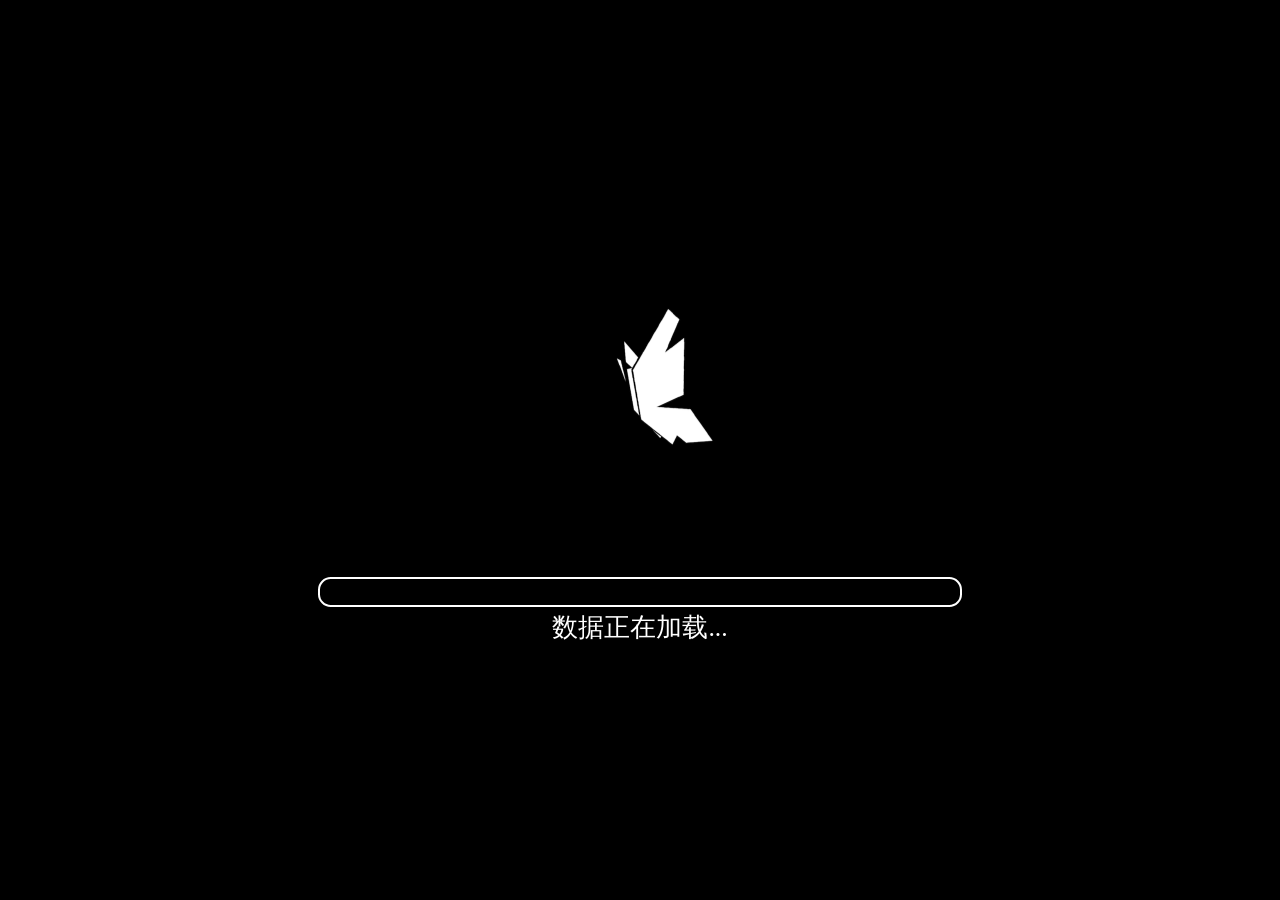
==== Assets/WebGLTemplates/Museum/index.html @ f2ac90cb "123" ====
<!DOCTYPE html>
<html lang="en-us">

<head>
    <meta charset="utf-8">
    <meta http-equiv="Content-Type" content="text/html; charset=utf-8">
    <title>数字文物</title>
    <link rel="shortcut icon" href="TemplateData/favicon.ico">
    <link rel="stylesheet" href="TemplateData/style.css">
    <link rel="manifest" href="manifest.webmanifest">
</head>

<body>
    <div id="Custom_Cover" style="width:100vw;height:100vh;background-color:#000;text-align: center;position:absolute;z-index:999;display:none;">
        <div style="width:100vw;height:10vh;font-size:5vw;text-align:center;color:#fff;position:absolute;top:calc(50vh - 1vh);line-height:5vw;">SOULFLAW | 灵魂瑕疵 </div>
    </div>
    <div id="unity-container">
        <canvas id="unity-canvas" width=960 height=600 tabindex="-1"></canvas>
        <div id="unity-loading-bar" style="width:100%;text-align:center;">
            <div id="unity-logo" style="margin:auto;"></div>
            <div id="unity-progress-bar-empty">
                <div id="unity-progress-bar-full"></div>
            </div>
            <div id="Tip_FirstLoading" style="color:#fff;font-size:2vw;text-align:center;width:100%;height:30px;line-height:30px;margin-top:0.5vw">数据正在加载...</div>
        </div>
        <div id="unity-warning"> </div>
    </div>
    <style>
        /* 消失动画 */
        
        @keyframes FadeOut {
            0% {
                opacity: 1;
                display: block;
            }
            80% {
                opacity: 1;
                display: block;
            }
            100% {
                opacity: 0;
                display: none;
            }
        }
    </style>
    <script>
        /**
         * 播放CSS动画函数
         * @param {string} elementId - 要添加动画的元素的ID
         * @param {string} animationName - CSS动画名称
         * @param {number} duration - 动画持续时间（毫秒）
         * @param {string} timingFunction - 动画时间函数，如 'ease', 'linear', 'ease-in-out'
         * @param {function} onComplete - 动画完成后的回调函数
         */
        function playCSSAnimation(elementId, animationName, duration = 6000, timingFunction = 'linear', onComplete = null) {
            const element = document.getElementById(elementId);

            if (!element) {
                console.error(`封面元素ID "${elementId}" 不存在`);
                return;
            }

            // 设置动画属性
            element.style.animation = `${animationName} ${duration}ms ${timingFunction} forwards`;

            // 监听动画结束事件
            const handleAnimationEnd = () => {
                element.removeEventListener('animationend', handleAnimationEnd);
                if (onComplete && typeof onComplete === 'function') {
                    onComplete();
                }
            };

            element.addEventListener('animationend', handleAnimationEnd);

            // 触发重绘，确保动画立即开始
            element.style.animation = 'none';
            element.offsetHeight; // 触发重绘
            element.style.animation = `${animationName} ${duration}ms ${timingFunction} forwards`;
        }

        window.addEventListener("load", function() {
            if ("serviceWorker" in navigator) {
                navigator.serviceWorker.register("ServiceWorker.js");
            }
        });

        var container = document.querySelector("#unity-container");
        var canvas = document.querySelector("#unity-canvas");
        var loadingBar = document.querySelector("#unity-loading-bar");
        var progressBarFull = document.querySelector("#unity-progress-bar-full");
        var warningBanner = document.querySelector("#unity-warning");
        var Custom_Cover = document.querySelector("#Custom_Cover");
        var Tip_FirstLoading = document.querySelector("#Tip_FirstLoading");

        // Shows a temporary message banner/ribbon for a few seconds, or
        // a permanent error message on top of the canvas if type=='error'.
        // If type=='warning', a yellow highlight color is used.
        // Modify or remove this function to customize the visually presented
        // way that non-critical warnings and error messages are presented to the
        // user.
        function unityShowBanner(msg, type) {
            function updateBannerVisibility() {
                warningBanner.style.display = warningBanner.children.length ? 'block' : 'none';
            }
            var div = document.createElement('div');
            div.innerHTML = msg;
            warningBanner.appendChild(div);
            if (type == 'error') div.style = 'background: red; padding: 10px;';
            else {
                if (type == 'warning') div.style = 'background: yellow; padding: 10px;';
                setTimeout(function() {
                    warningBanner.removeChild(div);
                    updateBannerVisibility();
                }, 6000);
            }
            updateBannerVisibility();
        }

        var buildUrl = "Build";
        var loaderUrl = buildUrl + "/Build.loader.js";
        var config = {
            dataUrl: buildUrl + "/Build.data.unityweb",
            frameworkUrl: buildUrl + "/Build.framework.js.unityweb",
            codeUrl: buildUrl + "/Build.wasm.unityweb",
            streamingAssetsUrl: "StreamingAssets",
            companyName: "SoulFlaw",
            productName: "Museum",
            productVersion: "0.1.0",
            showBanner: unityShowBanner,
        };

        // By default Unity keeps WebGL canvas render target size matched with
        // the DOM size of the canvas element (scaled by window.devicePixelRatio)
        // Set this to false if you want to decouple this synchronization from
        // happening inside the engine, and you would instead like to size up
        // the canvas DOM size and WebGL render target sizes yourself.
        // config.matchWebGLToCanvasSize = false;

        if (/iPhone|iPad|iPod|Android/i.test(navigator.userAgent)) {
            // Mobile device style: fill the whole browser client area with the game canvas:
            var meta = document.createElement('meta');
            meta.name = 'viewport';
            meta.content = 'width=device-width, height=device-height, initial-scale=1.0, user-scalable=no, shrink-to-fit=yes';
            document.getElementsByTagName('head')[0].appendChild(meta);
        }

        loadingBar.style.display = "block";

        var script = document.createElement("script");
        script.src = loaderUrl;
        script.onload = () => {
            createUnityInstance(canvas, config, (progress) => {
                progressBarFull.style.width = 100 * progress + "%";
            }).then((unityInstance) => {
                loadingBar.style.display = "none";

                //播放自定义游戏封面
                Custom_Cover.style.display = "block";
                playCSSAnimation('Custom_Cover', 'FadeOut', 5000, 'linear', function() {
                    if (Custom_Cover.parentNode) {
                        Custom_Cover.parentNode.removeChild(Custom_Cover);
                        console.log('已成功删除封面元素');
                    }
                });

            }).catch((message) => {
                alert(message);
            });
        };
        document.body.appendChild(script);
    </script>

</body>

</html>
---- Assets/WebGLTemplates/Museum/TemplateData/style.css ----
body {
    padding: 0;
    margin: 0
}

#unity-container {
    position: fixed;
    width: 100%;
    height: 100%;
}

#unity-canvas {
    width: 100%;
    height: 100%;
    background: #000000
}

#unity-loading-bar {
    position: absolute;
    left: 50%;
    top: 50%;
    transform: translate(-50%, -50%);
    display: none
}

#unity-logo {
    width: 20vw;
    height: 20vw;
    
    background: url('soulflaw-logo-dark.gif') no-repeat center;
    background-size: contain;
}

#unity-progress-bar-empty {
    margin: auto;
    margin-top: 5vw;
    width: 50vw;
    height: 2vw;
    /* background: url('progress-bar-empty-dark.png') no-repeat center; */
    border: solid 2px #fff;
    border-radius: 1vw;
    overflow: hidden;
}

#unity-progress-bar-full {
    position: relative;
    left: 0;
    top: 0;
    width: 0%;
    height: 2vw;
    /* background: url('progress-bar-full-dark.png') no-repeat center */
    background-color: #fff;
}

#unity-warning {
    position: absolute;
    left: 50%;
    top: 5%;
    transform: translate(-50%);
    background: white;
    padding: 10px;
    display: none
}
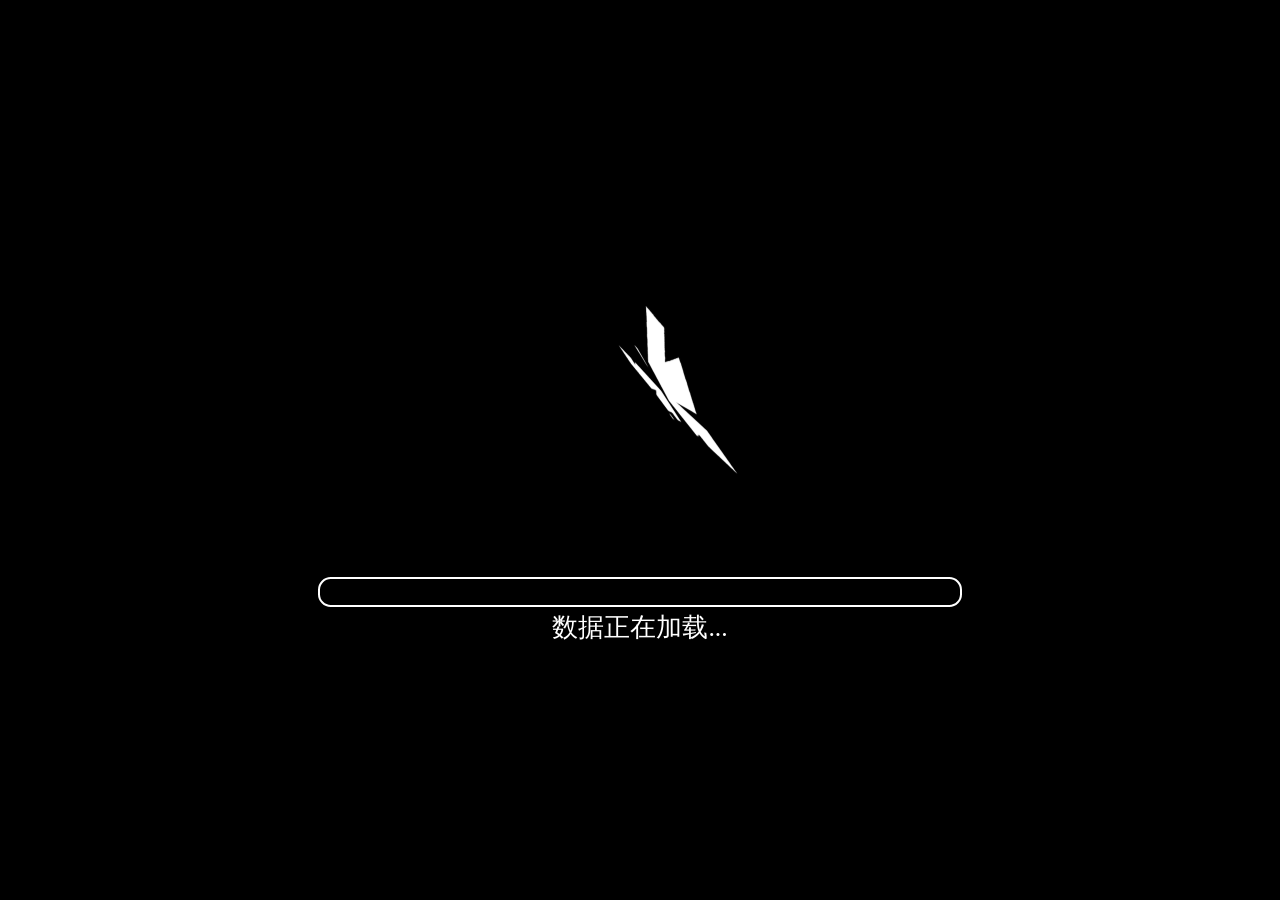
==== commit 98f206e6: "123" ====
--- a/Assets/WebGLTemplates/Museum/index.html
+++ b/Assets/WebGLTemplates/Museum/index.html
@@ -81,7 +81,13 @@
 
         window.addEventListener("load", function() {
             if ("serviceWorker" in navigator) {
-                navigator.serviceWorker.register("ServiceWorker.js");
+                navigator.serviceWorker.register("ServiceWorker.js").then(function(registration) {
+                    console.log('[SW] Registered successfully:', registration.scope);
+                }).catch(function(error) {
+                    console.log('[SW] Registration failed:', error);
+                });
+            } else {
+                console.log('[SW] Service Worker not supported');
             }
         });
 
@@ -173,4 +179,4 @@
 
 </body>
 
-</html>+</html>
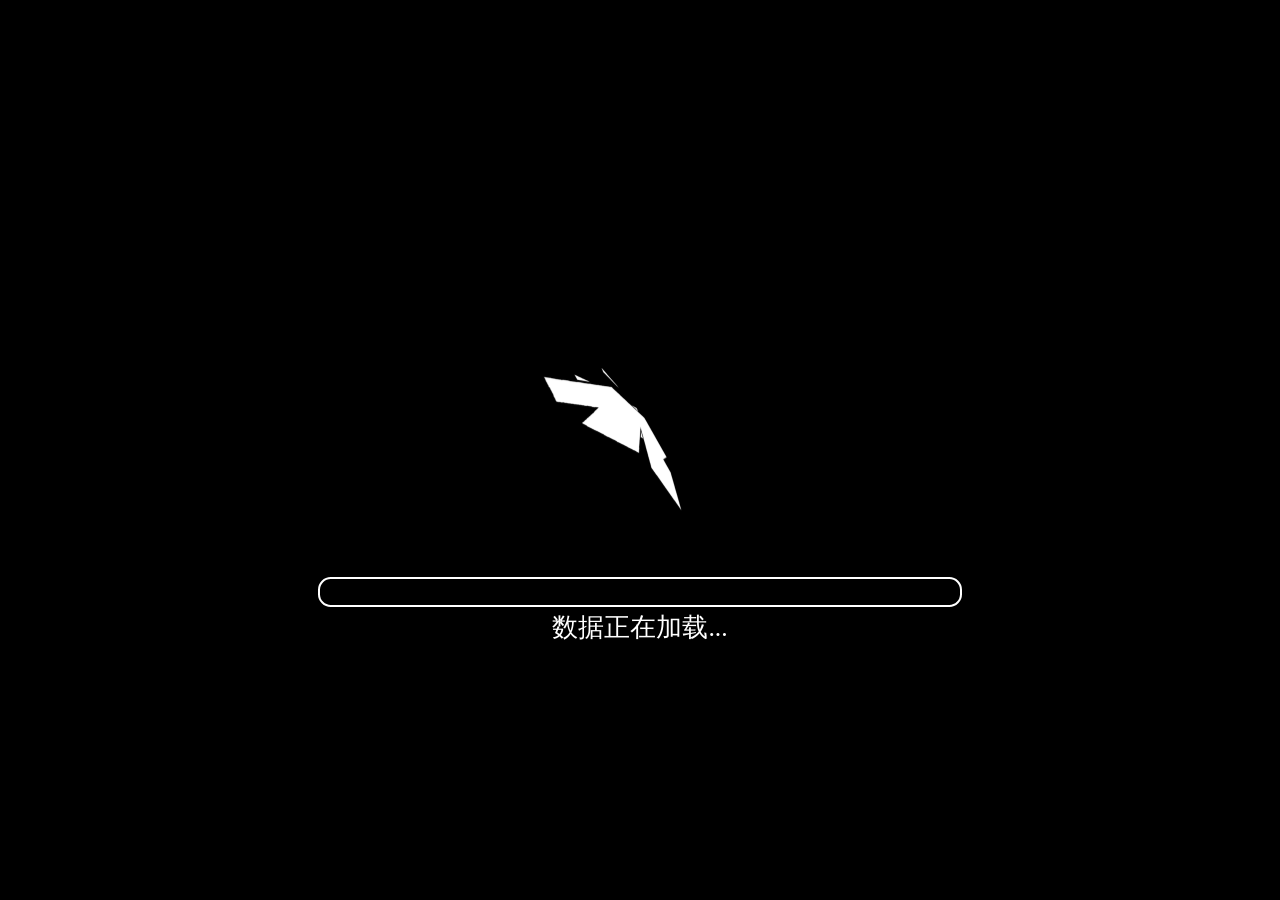
==== commit e0dd2eaa: "123" ====
--- a/Assets/WebGLTemplates/Museum/index.html
+++ b/Assets/WebGLTemplates/Museum/index.html
@@ -1,5 +1,5 @@
 <!DOCTYPE html>
-<html lang="en-us">
+<html lang="zh-CN">
 
 <head>
     <meta charset="utf-8">
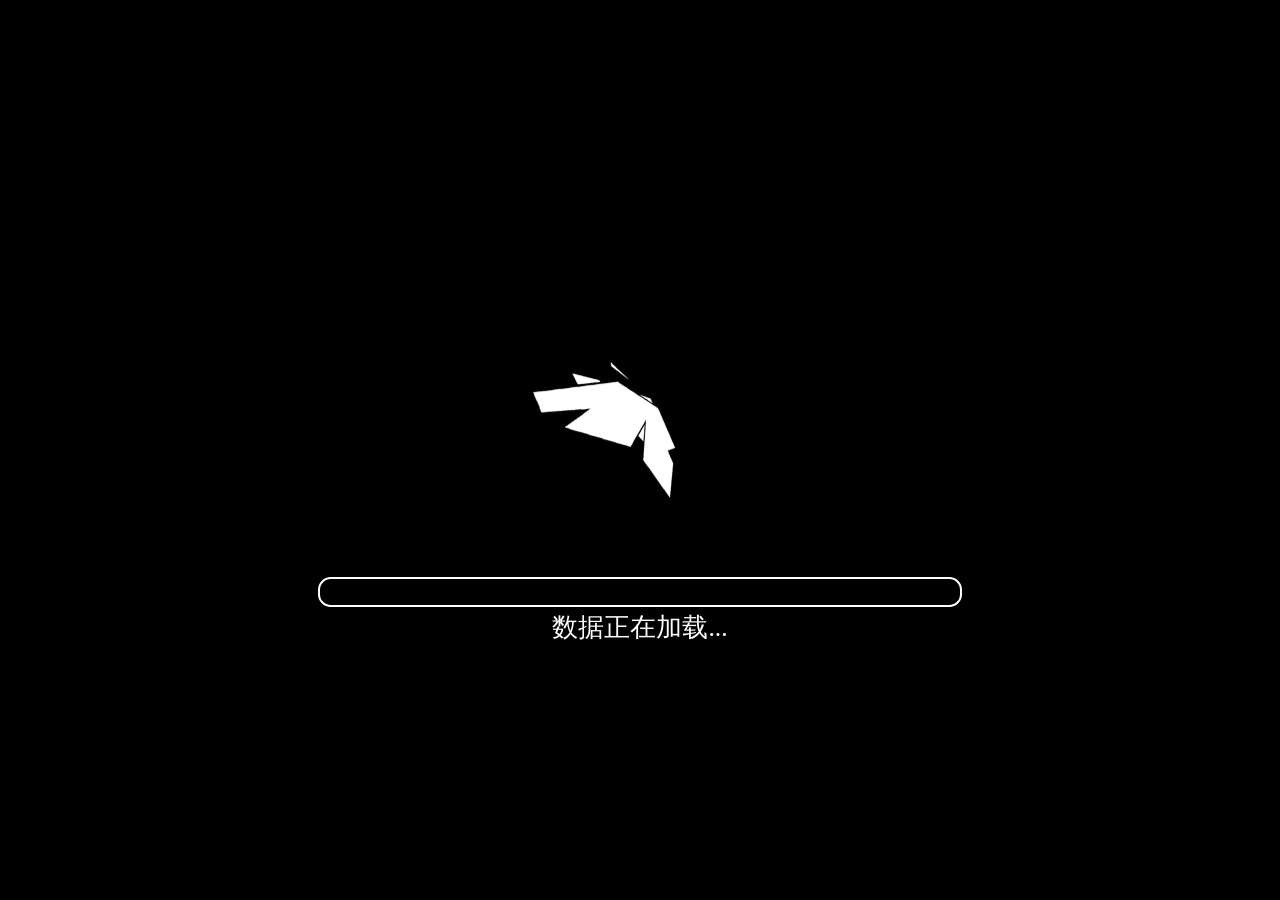
==== commit 2cea9d59: "新增视频音频组件" ====
--- a/Assets/WebGLTemplates/Museum/index.html
+++ b/Assets/WebGLTemplates/Museum/index.html
@@ -13,6 +13,15 @@
 <body>
     <div id="Custom_Cover" style="width:100vw;height:100vh;background-color:#000;text-align: center;position:absolute;z-index:999;display:none;">
         <div style="width:100vw;height:10vh;font-size:5vw;text-align:center;color:#fff;position:absolute;top:calc(50vh - 1vh);line-height:5vw;">SOULFLAW | 灵魂瑕疵 </div>
+    </div>
+
+    <!-- 音频静音提示框 -->
+    <div id="audio-unmute-prompt" style="position: fixed; top: 20px; right: 20px; background: rgba(0, 0, 0, 0.8); color: white; padding: 15px; border-radius: 8px; font-family: Arial, sans-serif; font-size: 14px; z-index: 1000; max-width: 300px; box-shadow: 0 4px 12px rgba(0, 0, 0, 0.5); display: none;">
+        <div style="margin-bottom: 10px;">🎵 检测到音频内容，需要您的许可才能播放</div>
+        <div style="display: flex; gap: 10px; justify-content: flex-end;">
+            <button id="unmute-btn" style="background: #4CAF50; color: white; border: none; padding: 8px 16px; border-radius: 4px; cursor: pointer; font-size: 12px;">解除静音</button>
+            <button id="dismiss-btn" style="background: #f44336; color: white; border: none; padding: 8px 16px; border-radius: 4px; cursor: pointer; font-size: 12px;">稍后</button>
+        </div>
     </div>
     <div id="unity-container">
         <canvas id="unity-canvas" width=960 height=600 tabindex="-1"></canvas>
@@ -79,7 +88,114 @@
             element.style.animation = `${animationName} ${duration}ms ${timingFunction} forwards`;
         }
 
+        // 音频上下文和静音提示相关变量
+        var audioContext = null;
+        var unmutePrompt = document.getElementById('audio-unmute-prompt');
+        var unmuteBtn = document.getElementById('unmute-btn');
+        var dismissBtn = document.getElementById('dismiss-btn');
+        var hasUserInteracted = false;
+
+        // 初始化音频上下文
+        function initAudioContext() {
+            try {
+                // 创建音频上下文（兼容不同浏览器）
+                var AudioContext = window.AudioContext || window.webkitAudioContext;
+                if (AudioContext) {
+                    audioContext = new AudioContext();
+                    console.log('[Audio] 音频上下文已创建');
+                }
+            } catch (e) {
+                console.warn('[Audio] 无法创建音频上下文:', e);
+            }
+        }
+
+        // 激活音频上下文（通过播放无声音频）
+        function unlockAudio() {
+            if (!audioContext) {
+                initAudioContext();
+            }
+
+            if (audioContext && audioContext.state === 'suspended') {
+                audioContext.resume().then(function() {
+                    console.log('[Audio] 音频上下文已激活');
+                    // 播放一个非常短的无声音频来激活音频
+                    var oscillator = audioContext.createOscillator();
+                    var gainNode = audioContext.createGain();
+                    oscillator.connect(gainNode);
+                    gainNode.connect(audioContext.destination);
+                    gainNode.gain.setValueAtTime(0, audioContext.currentTime);
+                    oscillator.frequency.setValueAtTime(440, audioContext.currentTime);
+                    oscillator.start(audioContext.currentTime);
+                    oscillator.stop(audioContext.currentTime + 0.01);
+                }).catch(function(err) {
+                    console.warn('[Audio] 无法激活音频上下文:', err);
+                });
+            }
+        }
+
+        // 显示静音提示框
+        function showUnmutePrompt() {
+            if (unmutePrompt && !hasUserInteracted) {
+                unmutePrompt.style.display = 'block';
+                console.log('[Audio] 显示音频静音提示');
+            }
+        }
+
+        // 隐藏静音提示框
+        function hideUnmutePrompt() {
+            if (unmutePrompt) {
+                unmutePrompt.style.display = 'none';
+                console.log('[Audio] 隐藏音频静音提示');
+            }
+        }
+
+        // 监听用户交互
+        function setupUserInteractionListeners() {
+            // 监听任何用户交互
+            var events = ['click', 'touchstart', 'keydown', 'mousedown'];
+            events.forEach(function(event) {
+                document.addEventListener(event, function onFirstInteraction() {
+                    hasUserInteracted = true;
+                    document.removeEventListener(event, onFirstInteraction);
+                    console.log('[Audio] 检测到用户交互');
+                }, { once: true });
+            });
+
+            // 解除静音按钮
+            if (unmuteBtn) {
+                unmuteBtn.addEventListener('click', function() {
+                    unlockAudio();
+                    hideUnmutePrompt();
+                    // 通知Unity音频已解锁
+                    if (window.unityInstance && window.unityInstance.SendMessage) {
+                        window.unityInstance.SendMessage('AudioManager', 'OnAudioUnlocked');
+                    }
+                });
+            }
+
+            // 稍后按钮
+            if (dismissBtn) {
+                dismissBtn.addEventListener('click', function() {
+                    hideUnmutePrompt();
+                    // 可以设置一个定时器，稍后再次提示
+                    setTimeout(function() {
+                        if (!hasUserInteracted) {
+                            showUnmutePrompt();
+                        }
+                    }, 30000); // 30秒后再次提示
+                });
+            }
+        }
+
         window.addEventListener("load", function() {
+            // 初始化音频相关功能
+            initAudioContext();
+            setupUserInteractionListeners();
+
+            // 测试：立即显示提示框（用于调试）
+            console.log('[Audio] 页面加载完成，音频功能已初始化');
+            setTimeout(() => showUnmutePrompt(), 2000); // 调试用：2秒后显示
+
             if ("serviceWorker" in navigator) {
                 navigator.serviceWorker.register("ServiceWorker.js").then(function(registration) {
                     console.log('[SW] Registered successfully:', registration.scope);
@@ -159,6 +275,9 @@
             createUnityInstance(canvas, config, (progress) => {
                 progressBarFull.style.width = 100 * progress + "%";
             }).then((unityInstance) => {
+                // 保存Unity实例引用
+                window.unityInstance = unityInstance;
+
                 loadingBar.style.display = "none";
 
                 //播放自定义游戏封面
@@ -168,6 +287,11 @@
                         Custom_Cover.parentNode.removeChild(Custom_Cover);
                         console.log('已成功删除封面元素');
                     }
+
+                    // 封面动画结束后，显示音频静音提示
+                    setTimeout(function() {
+                        showUnmutePrompt();
+                    }, 1000); // 延迟1秒显示，避免与封面重叠
                 });
 
             }).catch((message) => {
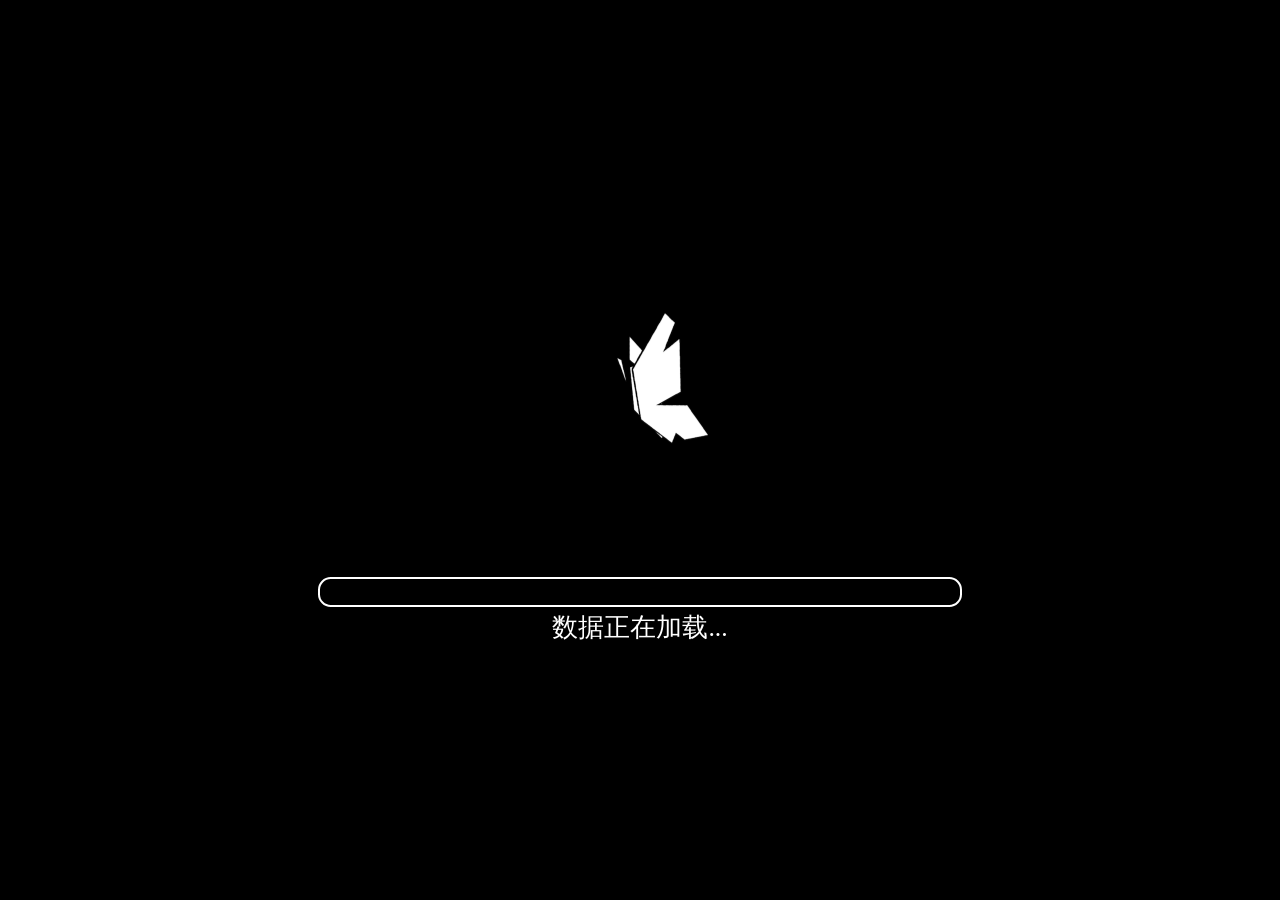
==== commit 3f8b7bfe: "优化音频播放逻辑，兼容所有平台，包括编辑器预览" ====
--- a/Assets/WebGLTemplates/Museum/index.html
+++ b/Assets/WebGLTemplates/Museum/index.html
@@ -11,47 +11,30 @@
 </head>
 
 <body>
-    <div id="Custom_Cover" style="width:100vw;height:100vh;background-color:#000;text-align: center;position:absolute;z-index:999;display:none;">
-        <div style="width:100vw;height:10vh;font-size:5vw;text-align:center;color:#fff;position:absolute;top:calc(50vh - 1vh);line-height:5vw;">SOULFLAW | 灵魂瑕疵 </div>
+    <div id="Custom_Cover">
+        <div>SOULFLAW | 灵魂瑕疵 </div>
     </div>
 
     <!-- 音频静音提示框 -->
-    <div id="audio-unmute-prompt" style="position: fixed; top: 20px; right: 20px; background: rgba(0, 0, 0, 0.8); color: white; padding: 15px; border-radius: 8px; font-family: Arial, sans-serif; font-size: 14px; z-index: 1000; max-width: 300px; box-shadow: 0 4px 12px rgba(0, 0, 0, 0.5); display: none;">
-        <div style="margin-bottom: 10px;">🎵 检测到音频内容，需要您的许可才能播放</div>
-        <div style="display: flex; gap: 10px; justify-content: flex-end;">
-            <button id="unmute-btn" style="background: #4CAF50; color: white; border: none; padding: 8px 16px; border-radius: 4px; cursor: pointer; font-size: 12px;">解除静音</button>
-            <button id="dismiss-btn" style="background: #f44336; color: white; border: none; padding: 8px 16px; border-radius: 4px; cursor: pointer; font-size: 12px;">稍后</button>
+    <div id="audio-unmute-prompt">
+        <div>
+            <span>是否解除静音?</span>
+            <button id="unmute-btn">✔</button>
+            <button id="dismiss-btn">✘</button>
         </div>
     </div>
     <div id="unity-container">
-        <canvas id="unity-canvas" width=960 height=600 tabindex="-1"></canvas>
-        <div id="unity-loading-bar" style="width:100%;text-align:center;">
-            <div id="unity-logo" style="margin:auto;"></div>
+        <canvas id="unity-canvas" width="960" height="600" tabindex="-1"></canvas>
+        <div id="unity-loading-bar">
+            <div id="unity-logo"></div>
             <div id="unity-progress-bar-empty">
                 <div id="unity-progress-bar-full"></div>
             </div>
-            <div id="Tip_FirstLoading" style="color:#fff;font-size:2vw;text-align:center;width:100%;height:30px;line-height:30px;margin-top:0.5vw">数据正在加载...</div>
+            <div id="Tip_FirstLoading">数据正在加载...</div>
         </div>
-        <div id="unity-warning"> </div>
+        <div id="unity-warning"></div>
     </div>
-    <style>
-        /* 消失动画 */
-        
-        @keyframes FadeOut {
-            0% {
-                opacity: 1;
-                display: block;
-            }
-            80% {
-                opacity: 1;
-                display: block;
-            }
-            100% {
-                opacity: 0;
-                display: none;
-            }
-        }
-    </style>
+
     <script>
         /**
          * 播放CSS动画函数
@@ -149,6 +132,11 @@
             }
         }
 
+        // 全局函数：Unity调用此函数显示音频静音提示（当需要播放音频时）
+        window.ShowAudioUnmutePrompt = function() {
+            showUnmutePrompt();
+        };
+
         // 监听用户交互
         function setupUserInteractionListeners() {
             // 监听任何用户交互
@@ -192,9 +180,9 @@
             initAudioContext();
             setupUserInteractionListeners();
 
-            // 测试：立即显示提示框（用于调试）
+            // 初始化完成，准备好响应Unity的音频播放请求
             console.log('[Audio] 页面加载完成，音频功能已初始化');
-            setTimeout(() => showUnmutePrompt(), 2000); // 调试用：2秒后显示
+            // 移除调试代码，改为按需显示策略
 
             if ("serviceWorker" in navigator) {
                 navigator.serviceWorker.register("ServiceWorker.js").then(function(registration) {
@@ -228,9 +216,9 @@
             var div = document.createElement('div');
             div.innerHTML = msg;
             warningBanner.appendChild(div);
-            if (type == 'error') div.style = 'background: red; padding: 10px;';
+            if (type == 'error') div.className = 'unity-banner-error';
             else {
-                if (type == 'warning') div.style = 'background: yellow; padding: 10px;';
+                if (type == 'warning') div.className = 'unity-banner-warning';
                 setTimeout(function() {
                     warningBanner.removeChild(div);
                     updateBannerVisibility();
@@ -288,10 +276,8 @@
                         console.log('已成功删除封面元素');
                     }
 
-                    // 封面动画结束后，显示音频静音提示
-                    setTimeout(function() {
-                        showUnmutePrompt();
-                    }, 1000); // 延迟1秒显示，避免与封面重叠
+                    // Unity实例已准备好，等待音频播放请求
+                    console.log('[Audio] Unity实例创建完成，等待音频播放请求');
                 });
 
             }).catch((message) => {
--- a/Assets/WebGLTemplates/Museum/TemplateData/style.css
+++ b/Assets/WebGLTemplates/Museum/TemplateData/style.css
@@ -20,13 +20,16 @@
     left: 50%;
     top: 50%;
     transform: translate(-50%, -50%);
-    display: none
+    display: none;
+    width: 100%;
+    text-align: center
 }
 
 #unity-logo {
     width: 20vw;
     height: 20vw;
-    
+    margin: auto;
+
     background: url('soulflaw-logo-dark.gif') no-repeat center;
     background-size: contain;
 }
@@ -60,4 +63,100 @@
     background: white;
     padding: 10px;
     display: none
-}+}
+
+#unity-warning .unity-banner-error {
+    background: red;
+    padding: 10px;
+}
+
+#unity-warning .unity-banner-warning {
+    background: yellow;
+    padding: 10px;
+}
+
+#Tip_FirstLoading {
+    color: #fff;
+    font-size: 2vw;
+    text-align: center;
+    width: 100%;
+    height: 30px;
+    line-height: 30px;
+    margin-top: 0.5vw;
+}
+
+/* 音频静音提示框样式 */
+#audio-unmute-prompt {
+    position: fixed;
+    top: 20px;
+    right: 20px;
+    background: rgba(0, 0, 0, 0.8);
+    color: white;
+    padding: 8px 12px;
+    border-radius: 6px;
+    font-family: Arial, sans-serif;
+    font-size: 13px;
+    z-index: 1000;
+    box-shadow: 0 2px 8px rgba(0, 0, 0, 0.5);
+    display: none;
+}
+
+#audio-unmute-prompt > div {
+    display: flex;
+    align-items: center;
+    gap: 8px;
+}
+
+#audio-unmute-prompt button {
+    background: transparent;
+    color: white;
+    border: 1px solid #666;
+    padding: 2px 8px;
+    border-radius: 3px;
+    cursor: pointer;
+    font-size: 14px;
+}
+
+/* 音频提示框按钮hover效果 */
+#audio-unmute-prompt button:hover {
+    background-color: #2196F3 !important;
+    border-color: #2196F3 !important;
+}
+
+/* 自定义封面样式 */
+#Custom_Cover {
+    width: 100vw;
+    height: 100vh;
+    background-color: #000;
+    text-align: center;
+    position: absolute;
+    z-index: 999;
+    display: none;
+}
+
+#Custom_Cover > div {
+    width: 100vw;
+    height: 10vh;
+    font-size: 5vw;
+    text-align: center;
+    color: #fff;
+    position: absolute;
+    top: calc(50vh - 1vh);
+    line-height: 5vw;
+}
+
+/* 消失动画 */
+@keyframes FadeOut {
+    0% {
+        opacity: 1;
+        display: block;
+    }
+    80% {
+        opacity: 1;
+        display: block;
+    }
+    100% {
+        opacity: 0;
+        display: none;
+    }
+}
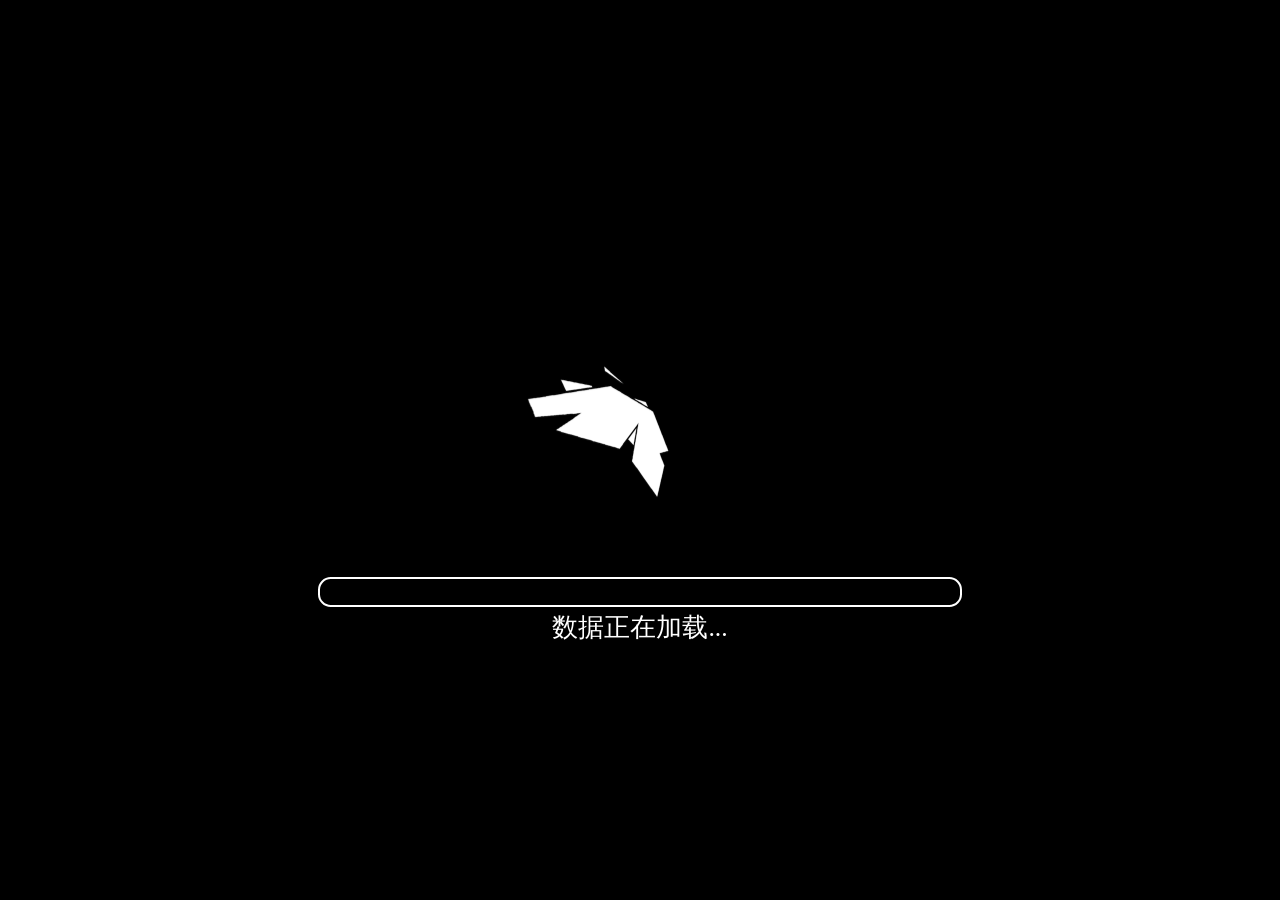
==== commit 75f1e842: "123" ====
--- a/Assets/WebGLTemplates/Museum/index.html
+++ b/Assets/WebGLTemplates/Museum/index.html
@@ -35,258 +35,8 @@
         <div id="unity-warning"></div>
     </div>
 
-    <script>
-        /**
-         * 播放CSS动画函数
-         * @param {string} elementId - 要添加动画的元素的ID
-         * @param {string} animationName - CSS动画名称
-         * @param {number} duration - 动画持续时间（毫秒）
-         * @param {string} timingFunction - 动画时间函数，如 'ease', 'linear', 'ease-in-out'
-         * @param {function} onComplete - 动画完成后的回调函数
-         */
-        function playCSSAnimation(elementId, animationName, duration = 6000, timingFunction = 'linear', onComplete = null) {
-            const element = document.getElementById(elementId);
-
-            if (!element) {
-                console.error(`封面元素ID "${elementId}" 不存在`);
-                return;
-            }
-
-            // 设置动画属性
-            element.style.animation = `${animationName} ${duration}ms ${timingFunction} forwards`;
-
-            // 监听动画结束事件
-            const handleAnimationEnd = () => {
-                element.removeEventListener('animationend', handleAnimationEnd);
-                if (onComplete && typeof onComplete === 'function') {
-                    onComplete();
-                }
-            };
-
-            element.addEventListener('animationend', handleAnimationEnd);
-
-            // 触发重绘，确保动画立即开始
-            element.style.animation = 'none';
-            element.offsetHeight; // 触发重绘
-            element.style.animation = `${animationName} ${duration}ms ${timingFunction} forwards`;
-        }
-
-        // 音频上下文和静音提示相关变量
-        var audioContext = null;
-        var unmutePrompt = document.getElementById('audio-unmute-prompt');
-        var unmuteBtn = document.getElementById('unmute-btn');
-        var dismissBtn = document.getElementById('dismiss-btn');
-        var hasUserInteracted = false;
-
-        // 初始化音频上下文
-        function initAudioContext() {
-            try {
-                // 创建音频上下文（兼容不同浏览器）
-                var AudioContext = window.AudioContext || window.webkitAudioContext;
-                if (AudioContext) {
-                    audioContext = new AudioContext();
-                    console.log('[Audio] 音频上下文已创建');
-                }
-            } catch (e) {
-                console.warn('[Audio] 无法创建音频上下文:', e);
-            }
-        }
-
-        // 激活音频上下文（通过播放无声音频）
-        function unlockAudio() {
-            if (!audioContext) {
-                initAudioContext();
-            }
-
-            if (audioContext && audioContext.state === 'suspended') {
-                audioContext.resume().then(function() {
-                    console.log('[Audio] 音频上下文已激活');
-                    // 播放一个非常短的无声音频来激活音频
-                    var oscillator = audioContext.createOscillator();
-                    var gainNode = audioContext.createGain();
-                    oscillator.connect(gainNode);
-                    gainNode.connect(audioContext.destination);
-                    gainNode.gain.setValueAtTime(0, audioContext.currentTime);
-                    oscillator.frequency.setValueAtTime(440, audioContext.currentTime);
-                    oscillator.start(audioContext.currentTime);
-                    oscillator.stop(audioContext.currentTime + 0.01);
-                }).catch(function(err) {
-                    console.warn('[Audio] 无法激活音频上下文:', err);
-                });
-            }
-        }
-
-        // 显示静音提示框
-        function showUnmutePrompt() {
-            if (unmutePrompt && !hasUserInteracted) {
-                unmutePrompt.style.display = 'block';
-                console.log('[Audio] 显示音频静音提示');
-            }
-        }
-
-        // 隐藏静音提示框
-        function hideUnmutePrompt() {
-            if (unmutePrompt) {
-                unmutePrompt.style.display = 'none';
-                console.log('[Audio] 隐藏音频静音提示');
-            }
-        }
-
-        // 全局函数：Unity调用此函数显示音频静音提示（当需要播放音频时）
-        window.ShowAudioUnmutePrompt = function() {
-            showUnmutePrompt();
-        };
-
-        // 监听用户交互
-        function setupUserInteractionListeners() {
-            // 监听任何用户交互
-            var events = ['click', 'touchstart', 'keydown', 'mousedown'];
-            events.forEach(function(event) {
-                document.addEventListener(event, function onFirstInteraction() {
-                    hasUserInteracted = true;
-                    document.removeEventListener(event, onFirstInteraction);
-                    console.log('[Audio] 检测到用户交互');
-                }, { once: true });
-            });
-
-            // 解除静音按钮
-            if (unmuteBtn) {
-                unmuteBtn.addEventListener('click', function() {
-                    unlockAudio();
-                    hideUnmutePrompt();
-                    // 通知Unity音频已解锁
-                    if (window.unityInstance && window.unityInstance.SendMessage) {
-                        window.unityInstance.SendMessage('AudioManager', 'OnAudioUnlocked');
-                    }
-                });
-            }
-
-            // 稍后按钮
-            if (dismissBtn) {
-                dismissBtn.addEventListener('click', function() {
-                    hideUnmutePrompt();
-                    // 可以设置一个定时器，稍后再次提示
-                    setTimeout(function() {
-                        if (!hasUserInteracted) {
-                            showUnmutePrompt();
-                        }
-                    }, 30000); // 30秒后再次提示
-                });
-            }
-        }
-
-        window.addEventListener("load", function() {
-            // 初始化音频相关功能
-            initAudioContext();
-            setupUserInteractionListeners();
-
-            // 初始化完成，准备好响应Unity的音频播放请求
-            console.log('[Audio] 页面加载完成，音频功能已初始化');
-            // 移除调试代码，改为按需显示策略
-
-            if ("serviceWorker" in navigator) {
-                navigator.serviceWorker.register("ServiceWorker.js").then(function(registration) {
-                    console.log('[SW] Registered successfully:', registration.scope);
-                }).catch(function(error) {
-                    console.log('[SW] Registration failed:', error);
-                });
-            } else {
-                console.log('[SW] Service Worker not supported');
-            }
-        });
-
-        var container = document.querySelector("#unity-container");
-        var canvas = document.querySelector("#unity-canvas");
-        var loadingBar = document.querySelector("#unity-loading-bar");
-        var progressBarFull = document.querySelector("#unity-progress-bar-full");
-        var warningBanner = document.querySelector("#unity-warning");
-        var Custom_Cover = document.querySelector("#Custom_Cover");
-        var Tip_FirstLoading = document.querySelector("#Tip_FirstLoading");
-
-        // Shows a temporary message banner/ribbon for a few seconds, or
-        // a permanent error message on top of the canvas if type=='error'.
-        // If type=='warning', a yellow highlight color is used.
-        // Modify or remove this function to customize the visually presented
-        // way that non-critical warnings and error messages are presented to the
-        // user.
-        function unityShowBanner(msg, type) {
-            function updateBannerVisibility() {
-                warningBanner.style.display = warningBanner.children.length ? 'block' : 'none';
-            }
-            var div = document.createElement('div');
-            div.innerHTML = msg;
-            warningBanner.appendChild(div);
-            if (type == 'error') div.className = 'unity-banner-error';
-            else {
-                if (type == 'warning') div.className = 'unity-banner-warning';
-                setTimeout(function() {
-                    warningBanner.removeChild(div);
-                    updateBannerVisibility();
-                }, 6000);
-            }
-            updateBannerVisibility();
-        }
-
-        var buildUrl = "Build";
-        var loaderUrl = buildUrl + "/Build.loader.js";
-        var config = {
-            dataUrl: buildUrl + "/Build.data.unityweb",
-            frameworkUrl: buildUrl + "/Build.framework.js.unityweb",
-            codeUrl: buildUrl + "/Build.wasm.unityweb",
-            streamingAssetsUrl: "StreamingAssets",
-            companyName: "SoulFlaw",
-            productName: "Museum",
-            productVersion: "0.1.0",
-            showBanner: unityShowBanner,
-        };
-
-        // By default Unity keeps WebGL canvas render target size matched with
-        // the DOM size of the canvas element (scaled by window.devicePixelRatio)
-        // Set this to false if you want to decouple this synchronization from
-        // happening inside the engine, and you would instead like to size up
-        // the canvas DOM size and WebGL render target sizes yourself.
-        // config.matchWebGLToCanvasSize = false;
-
-        if (/iPhone|iPad|iPod|Android/i.test(navigator.userAgent)) {
-            // Mobile device style: fill the whole browser client area with the game canvas:
-            var meta = document.createElement('meta');
-            meta.name = 'viewport';
-            meta.content = 'width=device-width, height=device-height, initial-scale=1.0, user-scalable=no, shrink-to-fit=yes';
-            document.getElementsByTagName('head')[0].appendChild(meta);
-        }
-
-        loadingBar.style.display = "block";
-
-        var script = document.createElement("script");
-        script.src = loaderUrl;
-        script.onload = () => {
-            createUnityInstance(canvas, config, (progress) => {
-                progressBarFull.style.width = 100 * progress + "%";
-            }).then((unityInstance) => {
-                // 保存Unity实例引用
-                window.unityInstance = unityInstance;
-
-                loadingBar.style.display = "none";
-
-                //播放自定义游戏封面
-                Custom_Cover.style.display = "block";
-                playCSSAnimation('Custom_Cover', 'FadeOut', 5000, 'linear', function() {
-                    if (Custom_Cover.parentNode) {
-                        Custom_Cover.parentNode.removeChild(Custom_Cover);
-                        console.log('已成功删除封面元素');
-                    }
-
-                    // Unity实例已准备好，等待音频播放请求
-                    console.log('[Audio] Unity实例创建完成，等待音频播放请求');
-                });
-
-            }).catch((message) => {
-                alert(message);
-            });
-        };
-        document.body.appendChild(script);
-    </script>
+    <script src="main.js"></script>
 
 </body>
 
-</html>
+</html>
